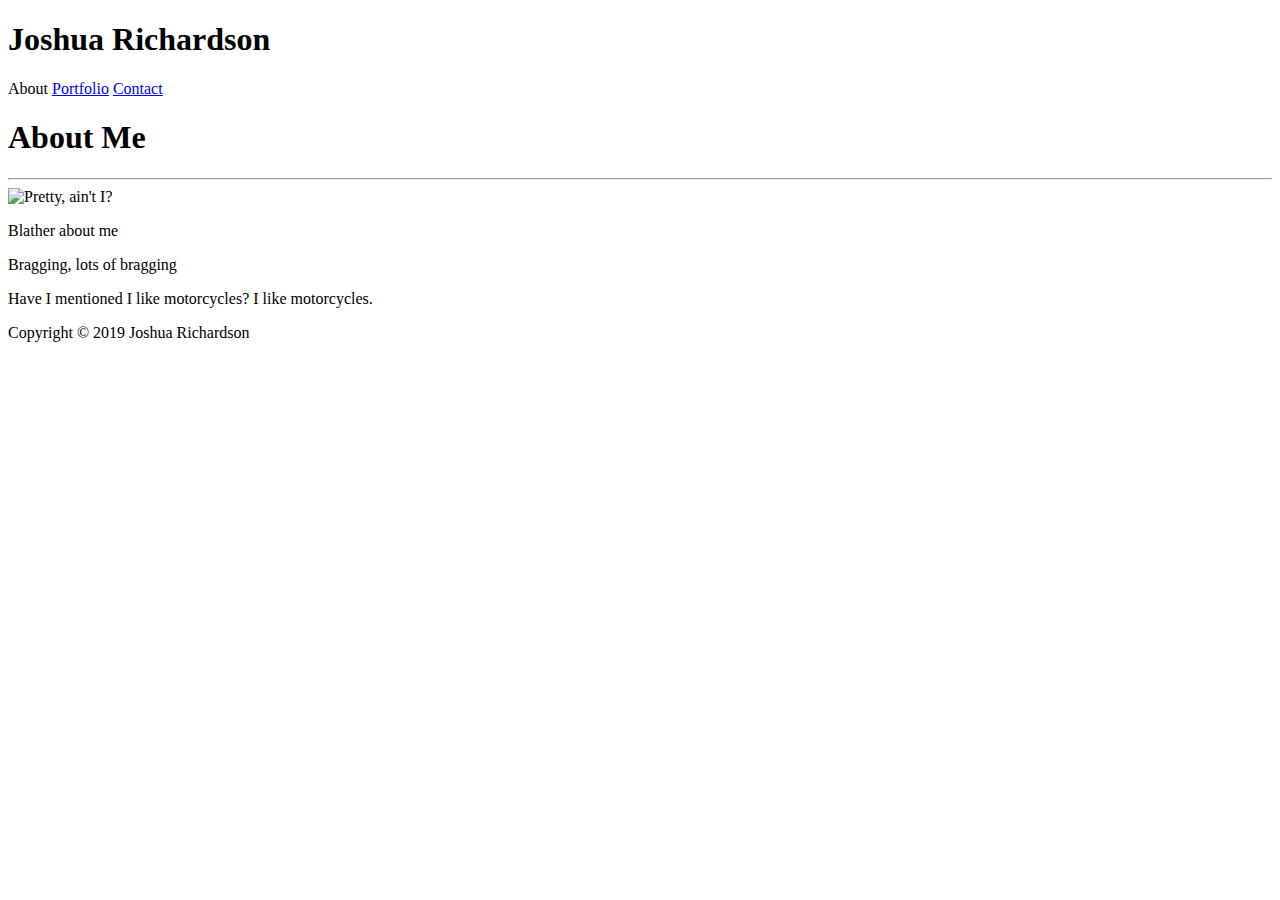
==== index.html @ 111bf5f0 "comment" ====
<!DOCTYPE html>
<html>
    <head>
        <title>My Basic Portfolio</title>
        <!-- Hey, look, a comment -->
    </head>
    <body>
        <div id="header">
            <h1>Joshua Richardson</h1>
            About
            <a href="portfolio.html">Portfolio</a>
            <a href="contact.html">Contact</a>
        </div>
        <div id="content">
            <h1>About Me</h1>
            <hr>
            <img src="assets/images/killer.png" alt="Pretty, ain't I?">
            <p>Blather about me</p>
            <p>Bragging, lots of bragging</p>
            <p>Have I mentioned I like motorcycles?  I like motorcycles.</p>
        </div>
        <div id="footer">
            Copyright &copy; 2019 Joshua Richardson
        </div>
    </body>
</html>
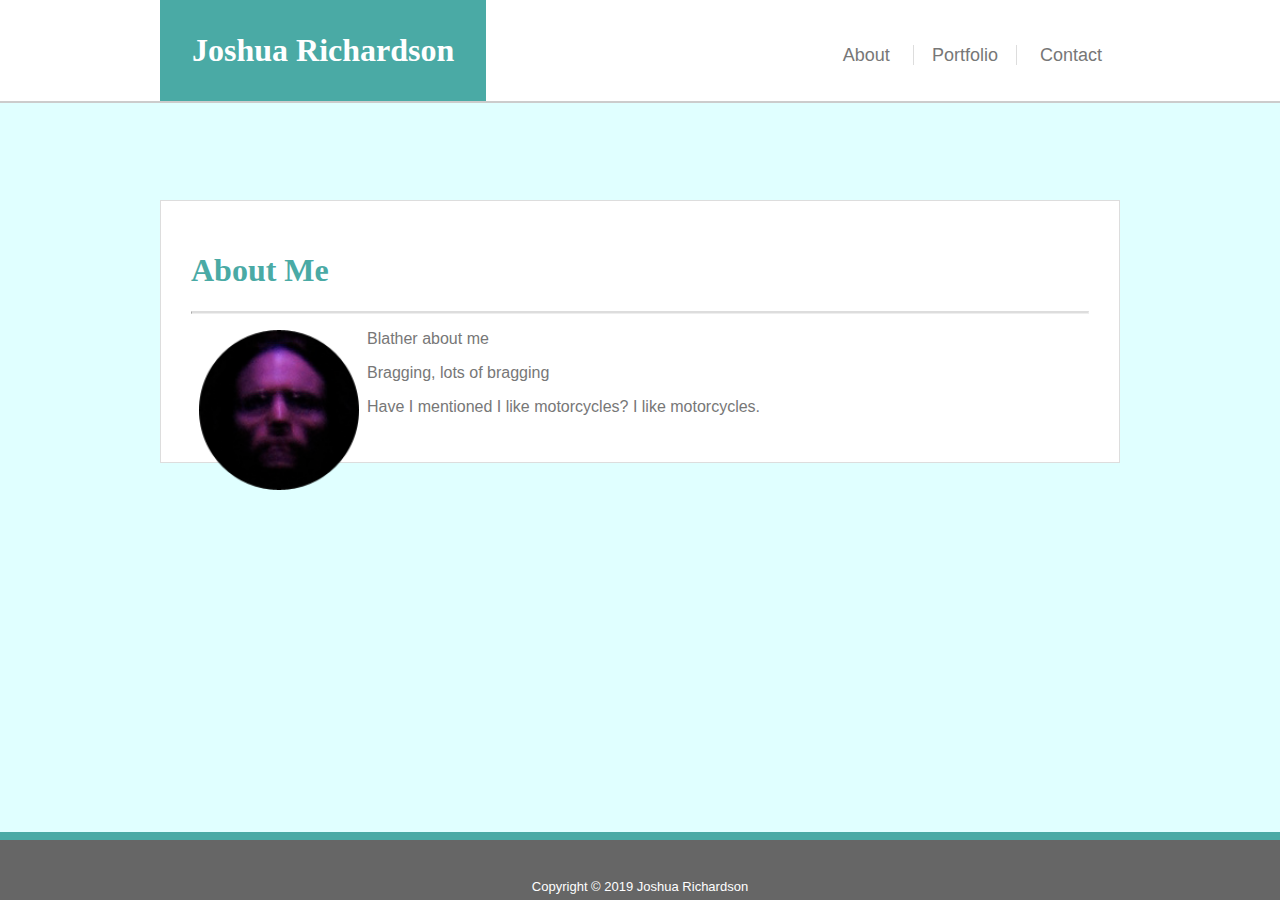
==== commit 6f64d02b: "A lot of styling and a selfie" ====
--- a/index.html
+++ b/index.html
@@ -3,18 +3,23 @@
     <head>
         <title>My Basic Portfolio</title>
         <!-- Hey, look, a comment -->
+        <link rel="stylesheet" type="text/css" href="assets/css/style.css">
     </head>
     <body>
-        <div id="header">
-            <h1>Joshua Richardson</h1>
-            About
-            <a href="portfolio.html">Portfolio</a>
-            <a href="contact.html">Contact</a>
+        <div id="header" class="content-box">
+            <div id="hcontent">
+                <h1>Joshua Richardson</h1>
+                <div id="hlinks">
+                    <a href="#">About</a>
+                    <a id="mid" href="portfolio.html">Portfolio</a>
+                    <a href="contact.html">Contact</a>
+                </div>
+            </div>
         </div>
-        <div id="content">
+        <div id="content" class="content-box">
             <h1>About Me</h1>
             <hr>
-            <img src="assets/images/killer.png" alt="Pretty, ain't I?">
+            <img id="killer" width="160px" height="160px" src="assets/images/killer.png" alt="Pretty, ain't I?">
             <p>Blather about me</p>
             <p>Bragging, lots of bragging</p>
             <p>Have I mentioned I like motorcycles?  I like motorcycles.</p>
--- a/assets/css/style.css
+++ b/assets/css/style.css
@@ -0,0 +1,98 @@
+/*
+   * Teal color (used for headings and backgrounds): `#4aaaa5`
+   * Regular font color (used for paragraphs and all text besides the headings): `#777777`
+   * Main header background color: `#ffffff`
+   * Main header border color: `#cccccc`
+   * Footer background color: `#666666`
+   * Main content background color: `#ffffff`
+   * Main content border color: `#dddddd`
+*/
+body {
+    background-image: url('assets/images/back.jpg');
+    font-family: Arial, 'Helvetica Neue', Helvetica, sans-serif;
+    color: #777777;
+    background-color: lightcyan;
+}
+
+h1,h2,h3,h4,h5,h6 {
+    font-family: Georgia, 'Times New Roman', Times, serif;
+}
+
+hr {
+    border-top: 2px solid #dddddd;
+}
+
+.content-box{
+    background-color: #ffffff;
+}
+#header {
+    position: fixed;
+    left: 0px;
+    top: 0px;
+    width: 100%;
+    border-bottom: 2px solid #cccccc;
+}
+
+#hcontent {
+    position: relative;
+    width: 960px;
+    margin-left: auto;
+    margin-right: auto;
+}
+#hcontent h1 {
+    display: inline-block;
+    margin: 0px;
+    padding: 1em;
+    color: #ffffff;
+    background-color: #4aaaa5;
+}
+#hcontent a {
+    padding: 0em 1em;
+    text-decoration: none;
+    color: #777777;
+}
+
+#mid {
+    border-left: 1px solid #dddddd;
+    border-right: 1px solid #dddddd;
+}
+
+#hlinks {
+    position: absolute;
+    top: 0px;
+    right: 0px;
+    padding: 2.5em 0em;
+    text-align: right;
+    font-size: large;
+}
+
+#content {
+    border: 1px solid #dddddd;
+    margin-top: 200px;
+    margin-left: auto;
+    margin-right: auto;
+    padding: 30px;
+    width: 898px;
+}
+#content h1 {
+    color: #4aaaa5;
+}
+
+#killer {
+    margin: 8px;
+    float: left;
+}
+
+#footer {
+    position: fixed;
+    width: 100%;
+    left: 0px;
+    bottom: 0px;
+    text-align: center;
+    font-size: small;
+    color: #ffffff;
+    padding-top: 3em;
+    padding-bottom: 0.5em;
+    background-color: #666666;
+    border-top: 8px solid #4aaaa5;
+}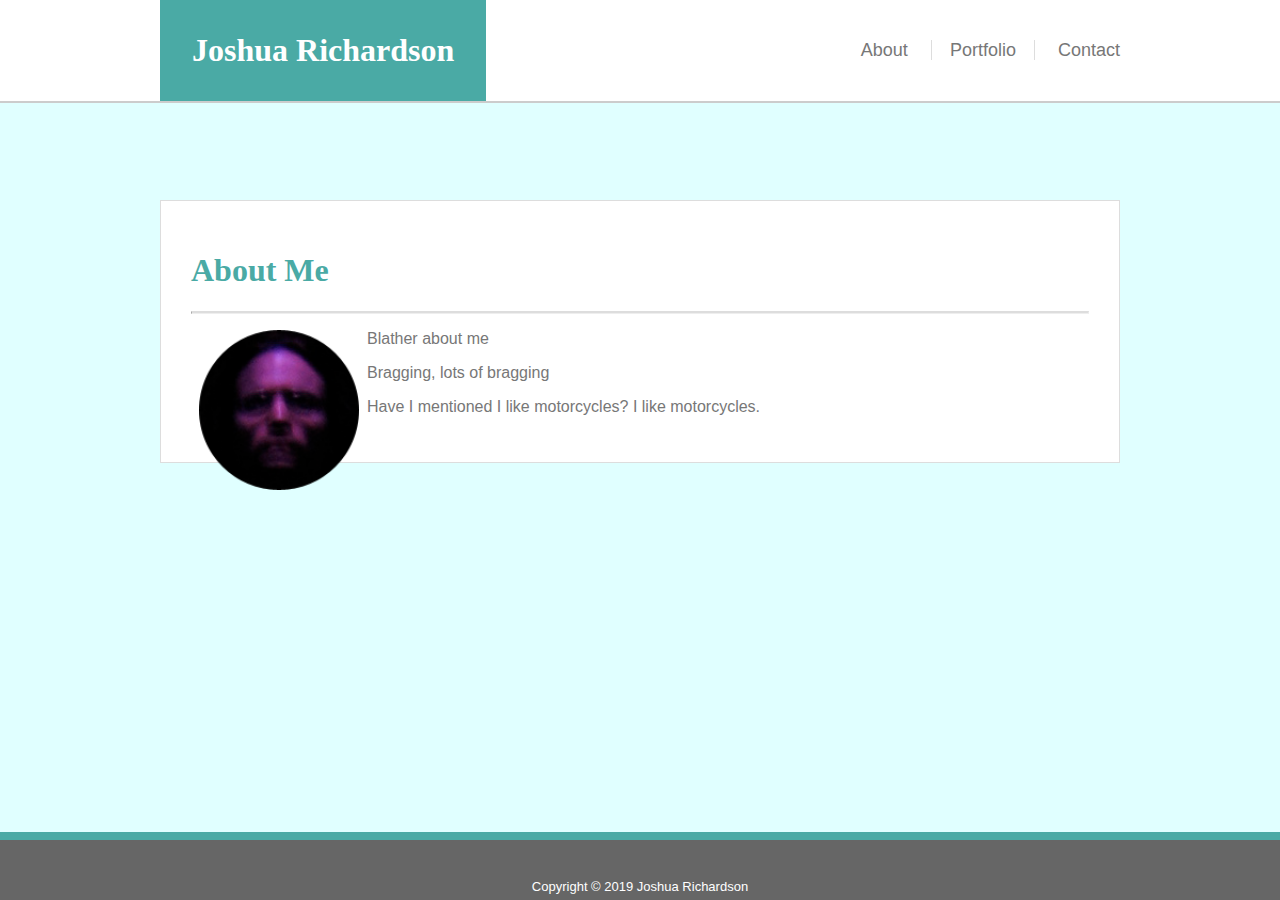
==== commit 63814d22: "Styling, you know we are styl-i-i-ing..." ====
--- a/index.html
+++ b/index.html
@@ -10,9 +10,9 @@
             <div id="hcontent">
                 <h1>Joshua Richardson</h1>
                 <div id="hlinks">
-                    <a href="#">About</a>
+                    <span>About</span>
                     <a id="mid" href="portfolio.html">Portfolio</a>
-                    <a href="contact.html">Contact</a>
+                    <a class="redge" href="contact.html">Contact</a>
                 </div>
             </div>
         </div>
--- a/assets/css/style.css
+++ b/assets/css/style.css
@@ -25,6 +25,7 @@
 .content-box{
     background-color: #ffffff;
 }
+
 #header {
     position: fixed;
     left: 0px;
@@ -42,12 +43,12 @@
 #hcontent h1 {
     display: inline-block;
     margin: 0px;
-    padding: 1em;
+    padding: 32px;
     color: #ffffff;
     background-color: #4aaaa5;
 }
-#hcontent a {
-    padding: 0em 1em;
+#hcontent a,span {
+    padding: 0px 18px;
     text-decoration: none;
     color: #777777;
 }
@@ -61,7 +62,7 @@
     position: absolute;
     top: 0px;
     right: 0px;
-    padding: 2.5em 0em;
+    padding: 40px 0px;
     text-align: right;
     font-size: large;
 }
@@ -95,4 +96,9 @@
     padding-bottom: 0.5em;
     background-color: #666666;
     border-top: 8px solid #4aaaa5;
+}
+
+#hcontent .redge {
+    padding-right: 0px;
+    margin-right: 0px;
 }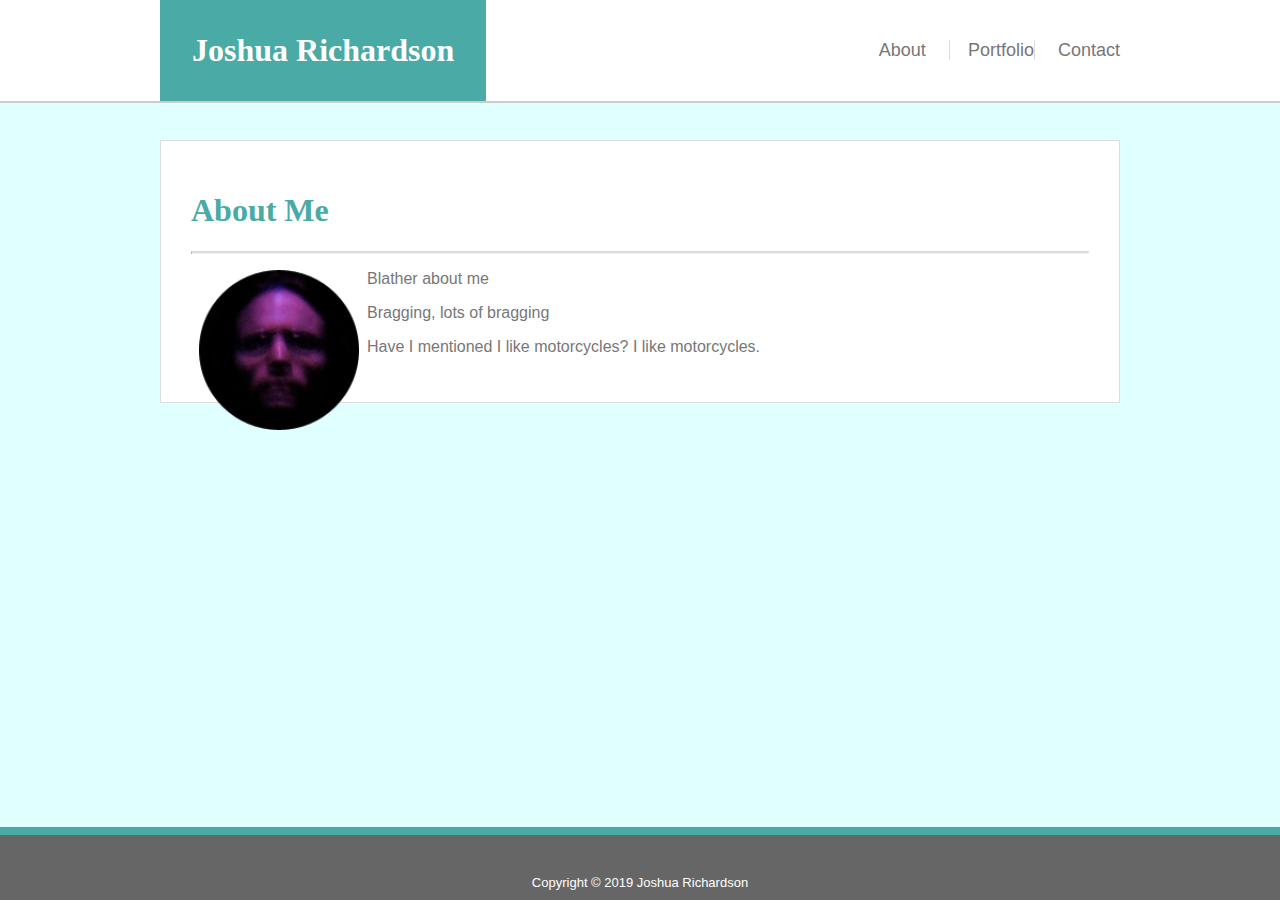
==== commit 8114dde0: "header and footer syntax update" ====
--- a/index.html
+++ b/index.html
@@ -6,16 +6,16 @@
         <link rel="stylesheet" type="text/css" href="assets/css/style.css">
     </head>
     <body>
-        <div id="header" class="content-box">
+        <header class="content-box">
             <div id="hcontent">
                 <h1>Joshua Richardson</h1>
                 <div id="hlinks">
                     <span>About</span>
                     <a id="mid" href="portfolio.html">Portfolio</a>
-                    <a class="redge" href="contact.html">Contact</a>
+                    <a href="contact.html">Contact</a>
                 </div>
             </div>
-        </div>
+        </header>
         <div id="content" class="content-box">
             <h1>About Me</h1>
             <hr>
@@ -24,8 +24,8 @@
             <p>Bragging, lots of bragging</p>
             <p>Have I mentioned I like motorcycles?  I like motorcycles.</p>
         </div>
-        <div id="footer">
+        <footer>
             Copyright &copy; 2019 Joshua Richardson
-        </div>
+        </footer>
     </body>
 </html>--- a/assets/css/style.css
+++ b/assets/css/style.css
@@ -26,7 +26,7 @@
     background-color: #ffffff;
 }
 
-#header {
+header {
     position: fixed;
     left: 0px;
     top: 0px;
@@ -47,7 +47,7 @@
     color: #ffffff;
     background-color: #4aaaa5;
 }
-#hcontent a,span {
+#hlinks a,span {
     padding: 0px 18px;
     text-decoration: none;
     color: #777777;
@@ -66,10 +66,14 @@
     text-align: right;
     font-size: large;
 }
+#hlinks a,span:last-child {
+    padding-right: 0px;
+    margin-right: 0px;
+}
 
 #content {
     border: 1px solid #dddddd;
-    margin-top: 200px;
+    margin-top: 140px;
     margin-left: auto;
     margin-right: auto;
     padding: 30px;
@@ -84,7 +88,7 @@
     float: left;
 }
 
-#footer {
+footer {
     position: fixed;
     width: 100%;
     left: 0px;
@@ -92,13 +96,8 @@
     text-align: center;
     font-size: small;
     color: #ffffff;
-    padding-top: 3em;
-    padding-bottom: 0.5em;
+    padding-top: 40px;
+    padding-bottom: 10px;
     background-color: #666666;
     border-top: 8px solid #4aaaa5;
-}
-
-#hcontent .redge {
-    padding-right: 0px;
-    margin-right: 0px;
 }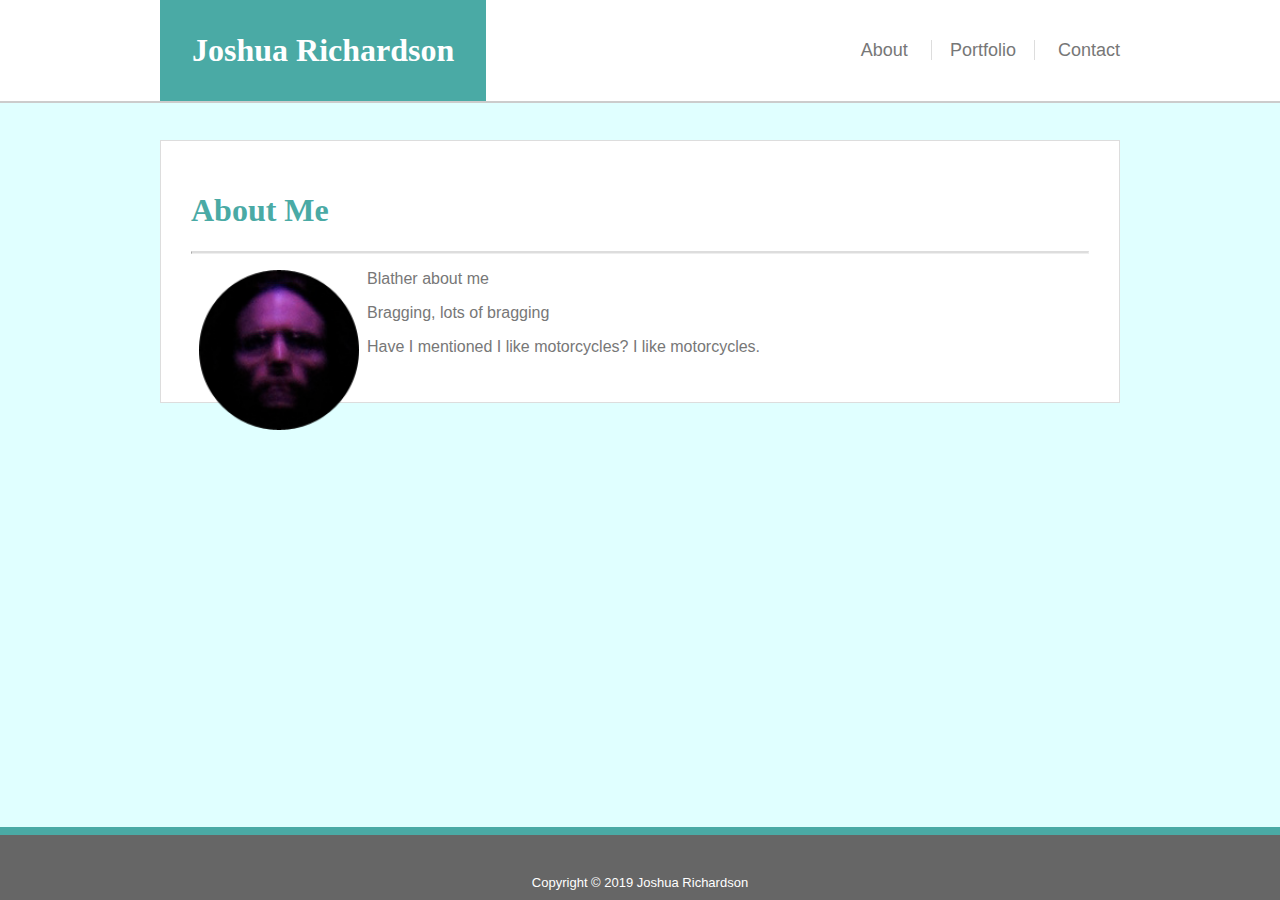
==== commit c5e8be3f: "Contact form and some work on the portfolio" ====
--- a/index.html
+++ b/index.html
@@ -8,7 +8,7 @@
     <body>
         <header class="content-box">
             <div id="hcontent">
-                <h1>Joshua Richardson</h1>
+                <h1 class="green">Joshua Richardson</h1>
                 <div id="hlinks">
                     <span>About</span>
                     <a id="mid" href="portfolio.html">Portfolio</a>
--- a/assets/css/style.css
+++ b/assets/css/style.css
@@ -22,8 +22,33 @@
     border-top: 2px solid #dddddd;
 }
 
+.green {
+    display: inline-block;
+    margin: 0px;
+    padding: 32px;
+    color: #ffffff;
+    background-color: #4aaaa5;
+}
+
 .content-box{
     background-color: #ffffff;
+}
+
+.p-item {
+    position: relative;
+    display: inline-block;
+    height: 200px;
+    width: 282px;
+    margin: 10px 0px;
+    background-color: lightcyan
+}
+.p-item-mid {
+    position: relative;
+    display: inline-block;
+    height: 200px;
+    width: 282px;
+    margin: 10px 20px;
+    background-color: lightcyan
 }
 
 header {
@@ -31,7 +56,15 @@
     left: 0px;
     top: 0px;
     width: 100%;
+    z-index: 1;
     border-bottom: 2px solid #cccccc;
+}
+
+input,textarea {
+    width: 100%;
+}
+textarea {
+    height: 10em;
 }
 
 #hcontent {
@@ -40,13 +73,7 @@
     margin-left: auto;
     margin-right: auto;
 }
-#hcontent h1 {
-    display: inline-block;
-    margin: 0px;
-    padding: 32px;
-    color: #ffffff;
-    background-color: #4aaaa5;
-}
+
 #hlinks a,span {
     padding: 0px 18px;
     text-decoration: none;
@@ -66,21 +93,25 @@
     text-align: right;
     font-size: large;
 }
-#hlinks a,span:last-child {
+#hlinks :last-child {
     padding-right: 0px;
     margin-right: 0px;
 }
 
 #content {
+    position: relative;
     border: 1px solid #dddddd;
-    margin-top: 140px;
-    margin-left: auto;
-    margin-right: auto;
+    margin: 140px auto;
     padding: 30px;
     width: 898px;
 }
 #content h1 {
     color: #4aaaa5;
+}
+#content button {
+    padding: 12px 24px;
+    border: none;
+    font-size: inherit;
 }
 
 #killer {
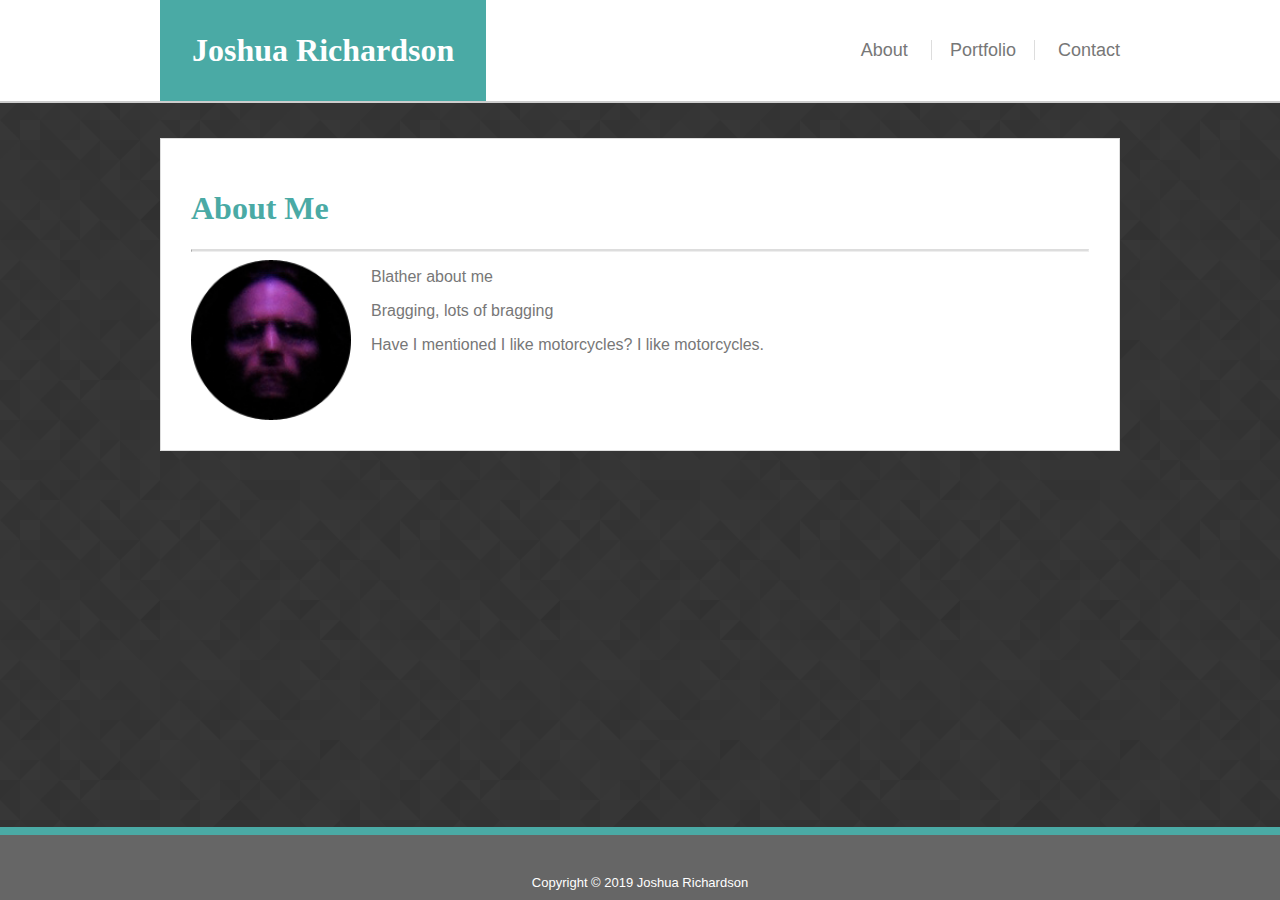
==== commit bcfb85e9: "Some CSS refactoring and HTML cleanup.  Preparing for a big one." ====
--- a/index.html
+++ b/index.html
@@ -11,12 +11,12 @@
                 <h1 class="green">Joshua Richardson</h1>
                 <div id="hlinks">
                     <span>About</span>
-                    <a id="mid" href="portfolio.html">Portfolio</a>
+                    <a href="portfolio.html">Portfolio</a>
                     <a href="contact.html">Contact</a>
                 </div>
             </div>
         </header>
-        <div id="content" class="content-box">
+        <div id="content" class="content-box clearfix">
             <h1>About Me</h1>
             <hr>
             <img id="killer" width="160px" height="160px" src="assets/images/killer.png" alt="Pretty, ain't I?">
--- a/assets/css/style.css
+++ b/assets/css/style.css
@@ -12,10 +12,12 @@
     font-family: Arial, 'Helvetica Neue', Helvetica, sans-serif;
     color: #777777;
     background-color: lightcyan;
+    background-image: url(../images/prism.png)
 }
 
 h1,h2,h3,h4,h5,h6 {
     font-family: Georgia, 'Times New Roman', Times, serif;
+    color: #4aaaa5;
 }
 
 hr {
@@ -30,6 +32,13 @@
     background-color: #4aaaa5;
 }
 
+.clearfix::after {
+    display: block;
+    content: "";
+    clear: both;
+
+}
+
 .content-box{
     background-color: #ffffff;
 }
@@ -42,13 +51,20 @@
     margin: 10px 0px;
     background-color: lightcyan
 }
-.p-item-mid {
-    position: relative;
-    display: inline-block;
-    height: 200px;
-    width: 282px;
+.p-item:nth-child(3n+1) {
     margin: 10px 20px;
-    background-color: lightcyan
+}
+.p-label {
+    position: absolute;
+    bottom: 10px;
+    width: 100%;
+    background-color: #4aaaa5;
+    color: #ffffff;
+    text-align: center;
+    font-weight: normal;
+}
+.p-label h2 {
+    font-weight: normal;
 }
 
 header {
@@ -80,7 +96,7 @@
     color: #777777;
 }
 
-#mid {
+#hlinks :nth-child(2) {
     border-left: 1px solid #dddddd;
     border-right: 1px solid #dddddd;
 }
@@ -101,12 +117,9 @@
 #content {
     position: relative;
     border: 1px solid #dddddd;
-    margin: 140px auto;
+    margin: 138px auto 109px auto;
     padding: 30px;
     width: 898px;
-}
-#content h1 {
-    color: #4aaaa5;
 }
 #content button {
     padding: 12px 24px;
@@ -115,7 +128,7 @@
 }
 
 #killer {
-    margin: 8px;
+    margin-right: 20px;
     float: left;
 }
 
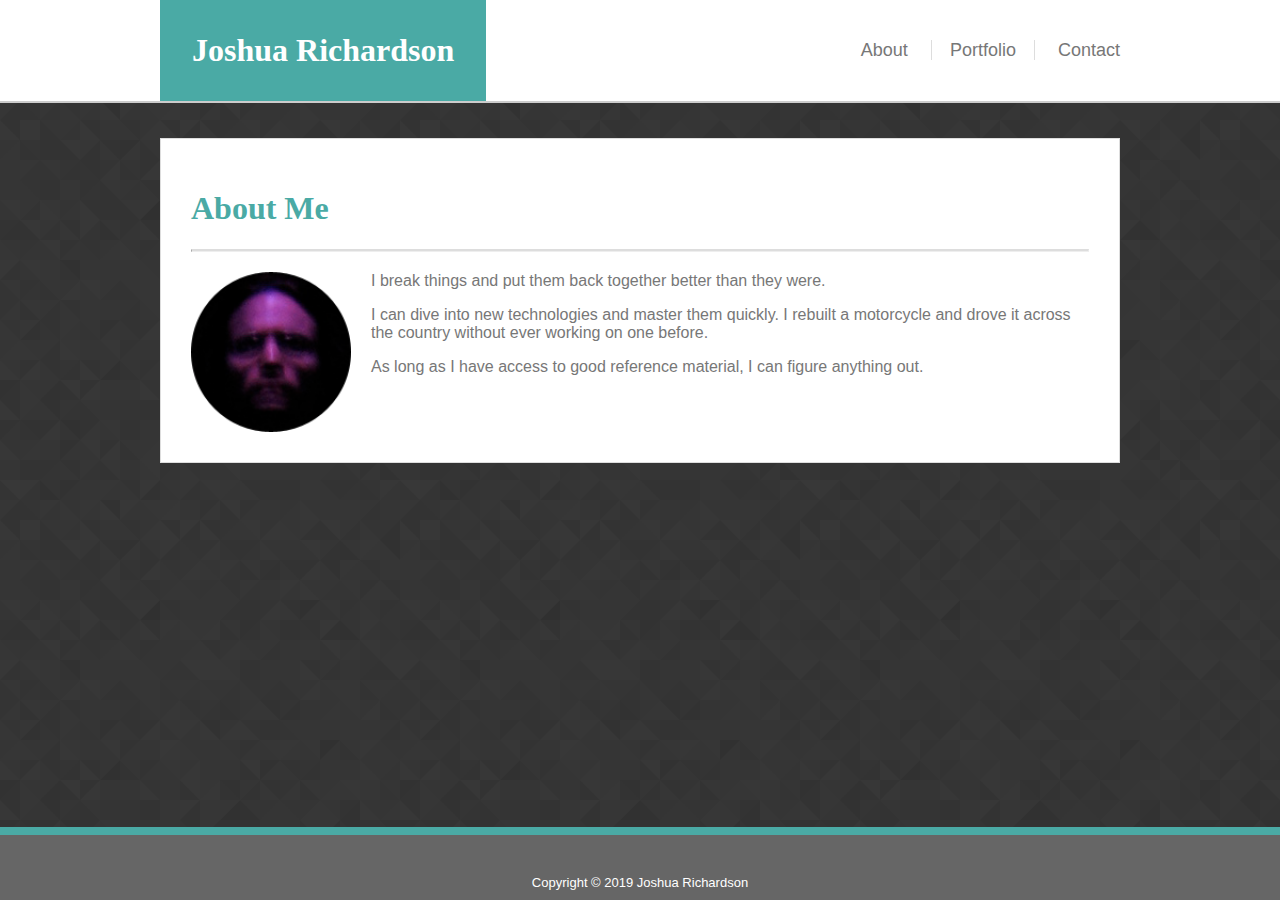
==== commit 0e64eb03: "Some profile text and style cleanup." ====
--- a/index.html
+++ b/index.html
@@ -20,9 +20,12 @@
             <h1>About Me</h1>
             <hr>
             <img id="killer" width="160px" height="160px" src="assets/images/killer.png" alt="Pretty, ain't I?">
-            <p>Blather about me</p>
-            <p>Bragging, lots of bragging</p>
-            <p>Have I mentioned I like motorcycles?  I like motorcycles.</p>
+            <p>I break things and put them back together better than they were.</p>
+            <p>
+                I can dive into new technologies and master them quickly.  I rebuilt a motorcycle and drove it across the country
+                without ever working on one before.
+            </p>
+            <p>As long as I have access to good reference material, I can figure anything out.</p>
         </div>
         <footer>
             Copyright &copy; 2019 Joshua Richardson
--- a/assets/css/style.css
+++ b/assets/css/style.css
@@ -15,19 +15,20 @@
     background-image: url(../images/prism.png)
 }
 
-h1,h2,h3,h4,h5,h6 {
+h1, h2, h3, h4, h5, h6 {
     font-family: Georgia, 'Times New Roman', Times, serif;
     color: #4aaaa5;
 }
 
 hr {
     border-top: 2px solid #dddddd;
+    margin: 20px 0px;
 }
 
 .green {
     display: inline-block;
     margin: 0px;
-    padding: 32px;
+    padding: 1em;
     color: #ffffff;
     background-color: #4aaaa5;
 }
@@ -45,26 +46,24 @@
 
 .p-item {
     position: relative;
-    display: inline-block;
-    height: 200px;
-    width: 282px;
-    margin: 10px 0px;
+    float: left;
+    margin: 20px 0px;
     background-color: lightcyan
 }
 .p-item:nth-child(3n+1) {
-    margin: 10px 20px;
+    margin: 20px 38px;
 }
+.p-item img {
+    display: block;
+}
+
 .p-label {
     position: absolute;
     bottom: 10px;
     width: 100%;
-    background-color: #4aaaa5;
-    color: #ffffff;
     text-align: center;
     font-weight: normal;
-}
-.p-label h2 {
-    font-weight: normal;
+    padding: 0.5em 0px;
 }
 
 header {
@@ -76,11 +75,16 @@
     border-bottom: 2px solid #cccccc;
 }
 
-input,textarea {
-    width: 100%;
+input, textarea {
+    margin-top: 5px;
+    padding: 5px;
+    width: 886px;
 }
 textarea {
     height: 10em;
+}
+label {
+    font-size: large;
 }
 
 #hcontent {
@@ -122,9 +126,9 @@
     width: 898px;
 }
 #content button {
-    padding: 12px 24px;
+    padding: 12px 30px;
     border: none;
-    font-size: inherit;
+    font-size: large;
 }
 
 #killer {
